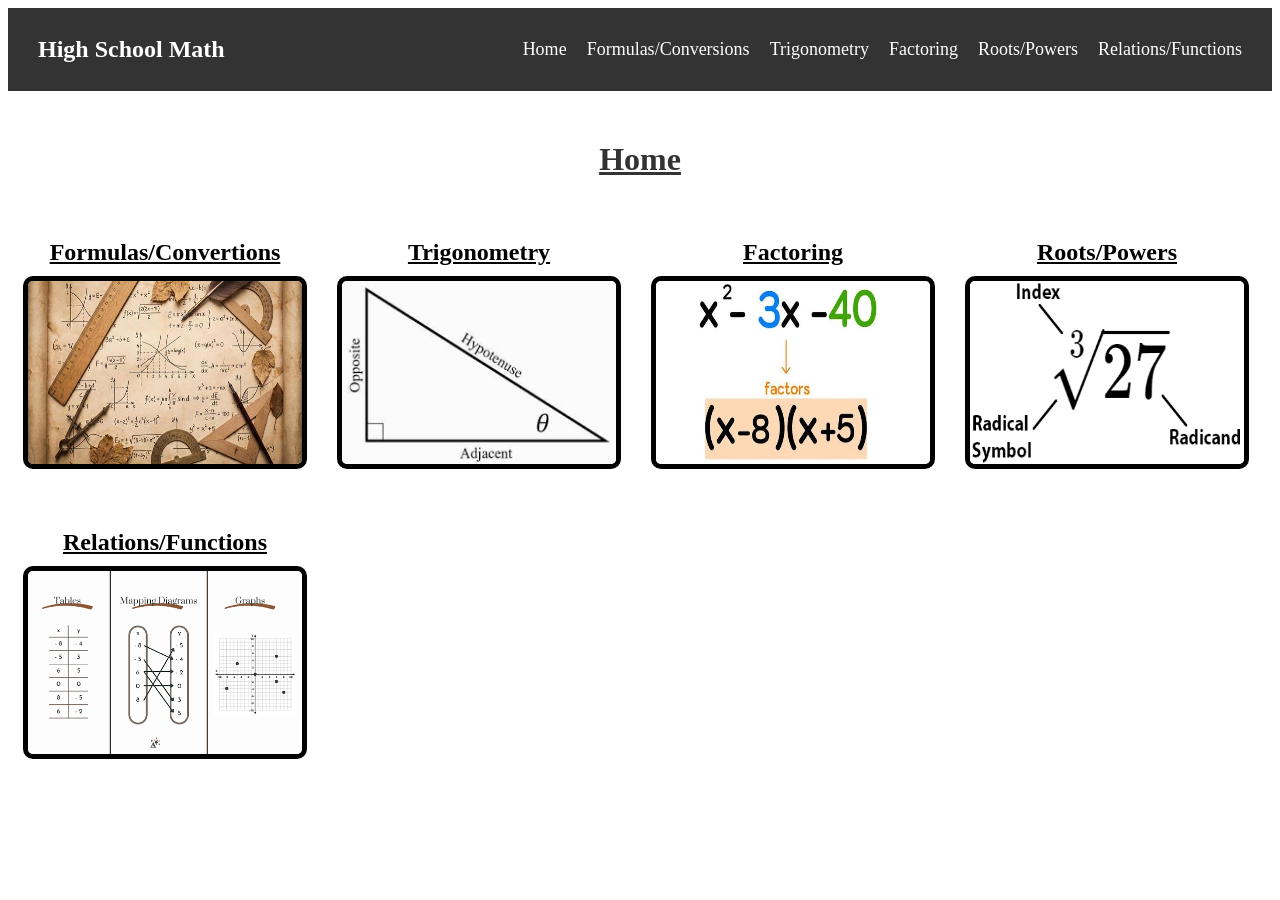
==== index.html @ 31951d25 "Fourth Commit" ====
<!DOCTYPE html>
<html lang="en">
<head>
    <meta charset="UTF-8">
    <meta name="viewport" content="width=device-width, initial-scale=1.0">
    <title>High School Math</title>
    <link rel="stylesheet" href="home style.css">
</head>
<body>
    <nav class="navbar">
        <div class="nav-title">High School Math</div>
        <ul class="nav-links">
            <li><a href="index.html">Home</a></li>
            <li><a href="pages/formulas.html">Formulas/Conversions</a></li>
            <li><a href="pages/trig.html">Trigonometry</a></li>
            <li><a href="pages/factoring.html">Factoring</a></li>
            <li><a href="pages/roots.html">Roots/Powers</a></li>
            <li><a href="pages/functions.html">Relations/Functions</a></li>
        </ul>
    </nav>
    <h1>Home</h1>
        <div id="grid">
            <a href="pages/formulas.html" class="page-links">
                <div class="unit">
                    <h2 class="unit-title">Formulas/Convertions</h2>
                        <img src="images/formulas.jpg" alt="Formulas" class="image">
                </div>
            </a>
            <a href="pages/trig.html" class="page-links">
                <div class="unit">
                    <h2 class="unit-title">Trigonometry</h2>
                        <img src="images/trig.png" alt="Trigonometry" class="image">
                </div>
            </a>
            <a href="pages/factoring.html" class="page-links">
                <div class="unit">
                    <h2 class="unit-title">Factoring</h2>
                        <img src="images/factoring.jpg" alt="Factoring" class="image">
                </div>
            </a>
            <a href="pages/roots.html" class="page-links">
                <div class="unit">
                    <h2 class="unit-title">Roots/Powers</h2>
                        <img src="images/roots.png" alt="Roots/Powers" class="image">
                </div>
            </a>
            <a href="Math Website/functions.html" class="page-links">
                <div class="unit">
                    <h2 class="unit-title">Relations/Functions</h2>
                        <img src="images/functions.png" alt="Relations/Functions" class="image">
                </div>
            </a>
        </div>
</body>
</html>
---- home style.css ----
.navbar{
    display: flex;
    justify-content: space-between;
    align-items: center;
    background-color: #333;
    padding: 15px 30px;
}
.nav-title{
    color: #fff;
    font-size: 24px;
    font-weight: bold;
}
.nav-links{
    display: flex;
    list-style: none;
}
.nav-links li{
    margin-left: 20px;
}
.nav-links a{
    color: #fff;
    text-decoration: none;
    font-size: 18px;
    transition: color 0.3s ease;
}
.nav-links a:hover{
    color: #015b20;
}
.page-links{
    width: calc(25% - 32px); 
    text-decoration: none;   
    color: inherit;          
    display: block;          
}
.unit{
    display: flex;
    flex-direction: column;
    align-items: center;
    transition: 0.4s;
}
.unit-title{
    font-weight: bold;
    margin-bottom: 10px;
    text-align: center;
    text-decoration: underline;
}
.image{
    width: 100%;
    aspect-ratio: 3/2;
    border: 5px solid #000000;
    border-radius: 10px;
}
h1{
    text-align: center;
    margin-top: 50px;
    color: #333;
    text-decoration: underline;
}
#grid{
    display: flex;
    flex-direction: row;
    flex-wrap: wrap;
    padding: 20px;
    justify-content: flex-start;
    gap: 40px;
}
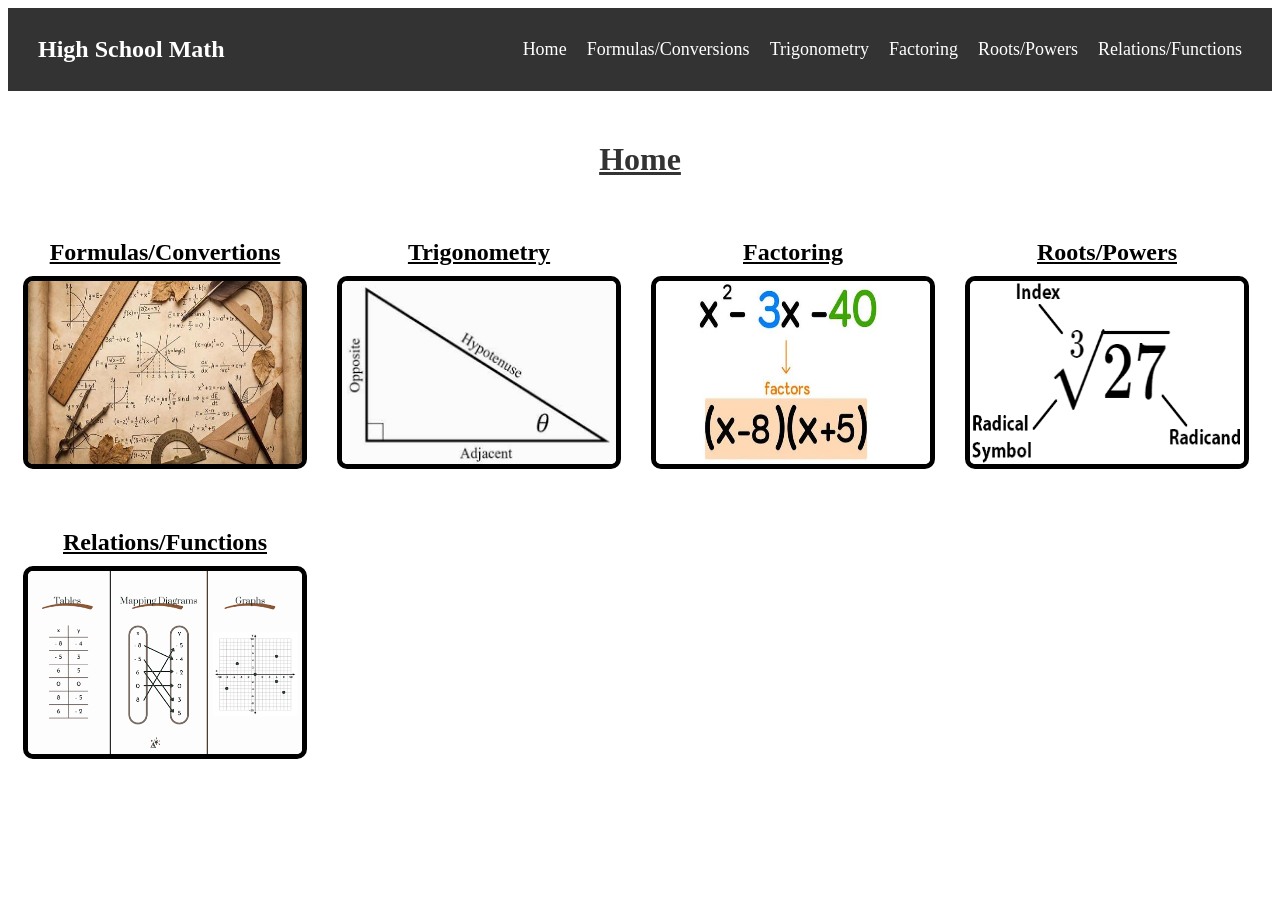
==== commit 2a79af51: "Fifth Commit" ====
--- a/index.html
+++ b/index.html
@@ -10,12 +10,12 @@
     <nav class="navbar">
         <div class="nav-title">High School Math</div>
         <ul class="nav-links">
-            <li><a href="index.html">Home</a></li>
-            <li><a href="pages/formulas.html">Formulas/Conversions</a></li>
-            <li><a href="pages/trig.html">Trigonometry</a></li>
-            <li><a href="pages/factoring.html">Factoring</a></li>
-            <li><a href="pages/roots.html">Roots/Powers</a></li>
-            <li><a href="pages/functions.html">Relations/Functions</a></li>
+            <li><a href="./index.html">Home</a></li>
+            <li><a href="./pages/formulas.html">Formulas/Conversions</a></li>
+            <li><a href="./pages/trig.html">Trigonometry</a></li>
+            <li><a href="./pages/factoring.html">Factoring</a></li>
+            <li><a href="./pages/roots.html">Roots/Powers</a></li>
+            <li><a href="./pages/functions.html">Relations/Functions</a></li>
         </ul>
     </nav>
     <h1>Home</h1>
@@ -44,7 +44,7 @@
                         <img src="images/roots.png" alt="Roots/Powers" class="image">
                 </div>
             </a>
-            <a href="Math Website/functions.html" class="page-links">
+            <a href="pages/functions.html" class="page-links">
                 <div class="unit">
                     <h2 class="unit-title">Relations/Functions</h2>
                         <img src="images/functions.png" alt="Relations/Functions" class="image">
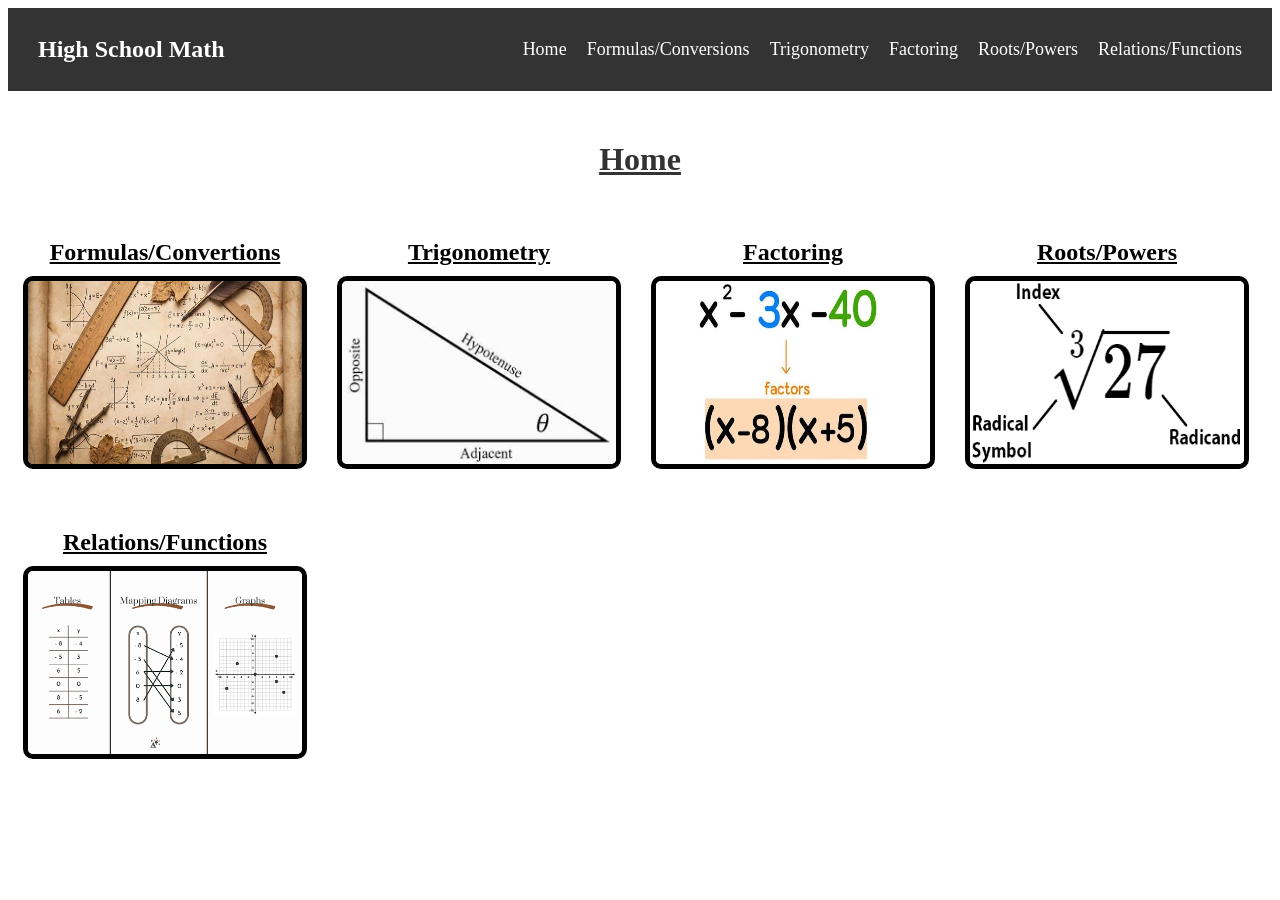
==== commit 4cc6c0bb: "Google Commit 2" ====
--- a/index.html
+++ b/index.html
@@ -3,6 +3,7 @@
 <head>
     <meta charset="UTF-8">
     <meta name="viewport" content="width=device-width, initial-scale=1.0">
+    <meta name="google-site-verification" content="hpnpEQgt2DS6PhKeqT-r3W6rYoC5s0IF-3ZyiGGUaBU" />
     <title>High School Math</title>
     <link rel="stylesheet" href="home style.css">
 </head>
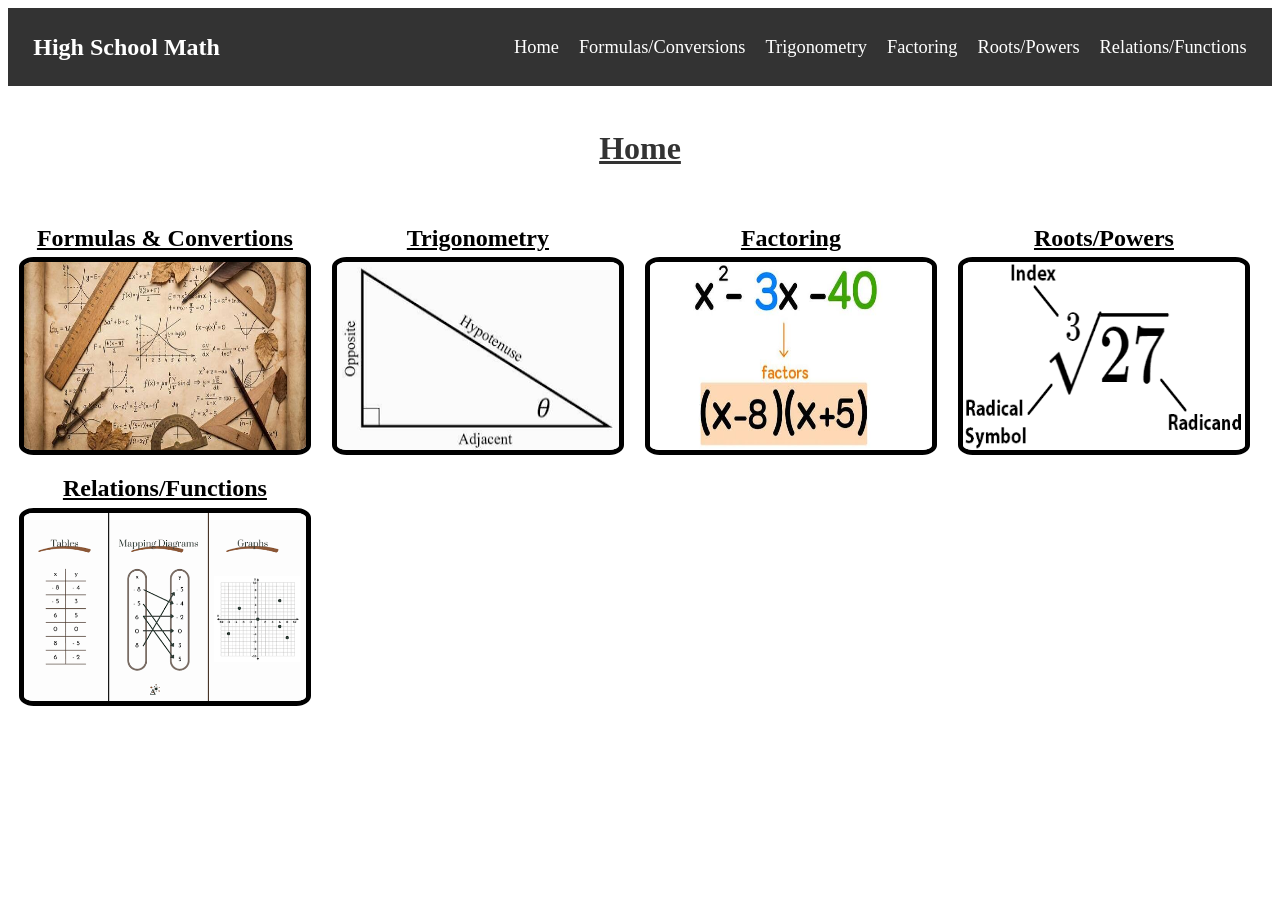
==== commit 59e33e3b: "Formulas FIx" ====
--- a/index.html
+++ b/index.html
@@ -23,7 +23,7 @@
         <div id="grid">
             <a href="pages/formulas.html" class="page-links">
                 <div class="unit">
-                    <h2 class="unit-title">Formulas/Convertions</h2>
+                    <h2 class="unit-title">Formulas & Convertions</h2>
                         <img src="images/formulas.jpg" alt="Formulas" class="image">
                 </div>
             </a>
--- a/home style.css
+++ b/home style.css
@@ -3,11 +3,11 @@
     justify-content: space-between;
     align-items: center;
     background-color: #333;
-    padding: 15px 30px;
+    padding: 1% 2%;
 }
 .nav-title{
     color: #fff;
-    font-size: 24px;
+    font-size: 150%;
     font-weight: bold;
 }
 .nav-links{
@@ -20,14 +20,18 @@
 .nav-links a{
     color: #fff;
     text-decoration: none;
-    font-size: 18px;
+    font-size: 115%;
     transition: color 0.3s ease;
 }
 .nav-links a:hover{
     color: #015b20;
 }
+
+
+
+
 .page-links{
-    width: calc(25% - 32px); 
+    width: 22.9%;
     text-decoration: none;   
     color: inherit;          
     display: block;          
@@ -40,19 +44,20 @@
 }
 .unit-title{
     font-weight: bold;
-    margin-bottom: 10px;
+    margin-bottom: 2%;
     text-align: center;
     text-decoration: underline;
+    font-size: 150%;
 }
 .image{
     width: 100%;
     aspect-ratio: 3/2;
     border: 5px solid #000000;
-    border-radius: 10px;
+    border-radius: 5%;
 }
 h1{
     text-align: center;
-    margin-top: 50px;
+    margin-top: 3.5%;
     color: #333;
     text-decoration: underline;
 }
@@ -60,7 +65,7 @@
     display: flex;
     flex-direction: row;
     flex-wrap: wrap;
-    padding: 20px;
+    padding: 1.25%;
     justify-content: flex-start;
-    gap: 40px;
+    gap: 2.5%;
 }
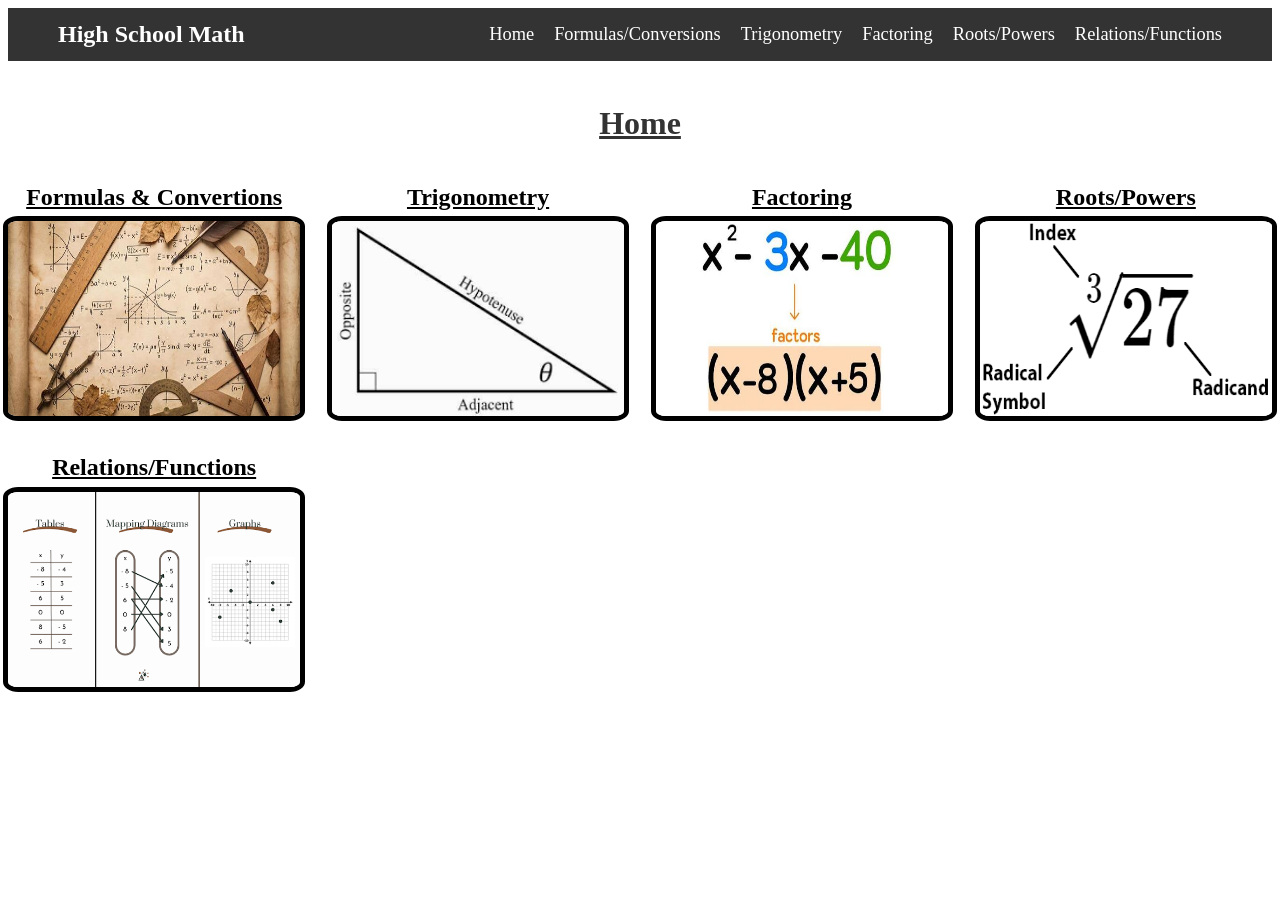
==== commit 259104af: "Hamburger Nav" ====
--- a/index.html
+++ b/index.html
@@ -6,6 +6,7 @@
     <meta name="google-site-verification" content="hpnpEQgt2DS6PhKeqT-r3W6rYoC5s0IF-3ZyiGGUaBU" />
     <title>High School Math</title>
     <link rel="stylesheet" href="home style.css">
+    <script src="script.js" defer></script>
 </head>
 <body>
     <nav class="navbar">
--- a/home style.css
+++ b/home style.css
@@ -3,19 +3,19 @@
     justify-content: space-between;
     align-items: center;
     background-color: #333;
-    padding: 1% 2%;
+    padding: 1 rem 2rem;
 }
 .nav-title{
     color: #fff;
     font-size: 150%;
     font-weight: bold;
+    margin-left: 50px;
 }
 .nav-links{
     display: flex;
     list-style: none;
-}
-.nav-links li{
-    margin-left: 20px;
+    gap: 20px;
+    margin-right: 50px;
 }
 .nav-links a{
     color: #fff;
@@ -26,12 +26,37 @@
 .nav-links a:hover{
     color: #015b20;
 }
+.hamburger {
+  display: none;
+  font-size: 24px;
+  cursor: pointer;
+}
+@media (max-width: 768px) {
+  .hamburger {
+    display: block;
+  }
+  .nav-links {
+    position: fixed;
+    top: 0;
+    right: -100%; /* Hide off-screen to the right */
+    width: 250px;
+    height: 100vh;
+    background-color: #222;
+    flex-direction: column;
+    padding-top: 60px;
+    transition: right 0.3s ease; /* Smooth slide animation */
+  }
+
+  .nav-links.active {
+    right: 0; /* Slide into view */
+  }
+}
 
 
 
 
 .page-links{
-    width: 22.9%;
+    width: 100%;
     text-decoration: none;   
     color: inherit;          
     display: block;          
@@ -62,10 +87,12 @@
     text-decoration: underline;
 }
 #grid{
-    display: flex;
-    flex-direction: row;
-    flex-wrap: wrap;
-    padding: 1.25%;
-    justify-content: flex-start;
+    display: grid;
+    grid-template-columns: repeat(4, 1fr);
     gap: 2.5%;
+}
+@media screen and (max-width: 768px) {
+  #grid {
+    grid-template-columns: 1fr; /* Changes to 1 vertical column */
+  }
 }
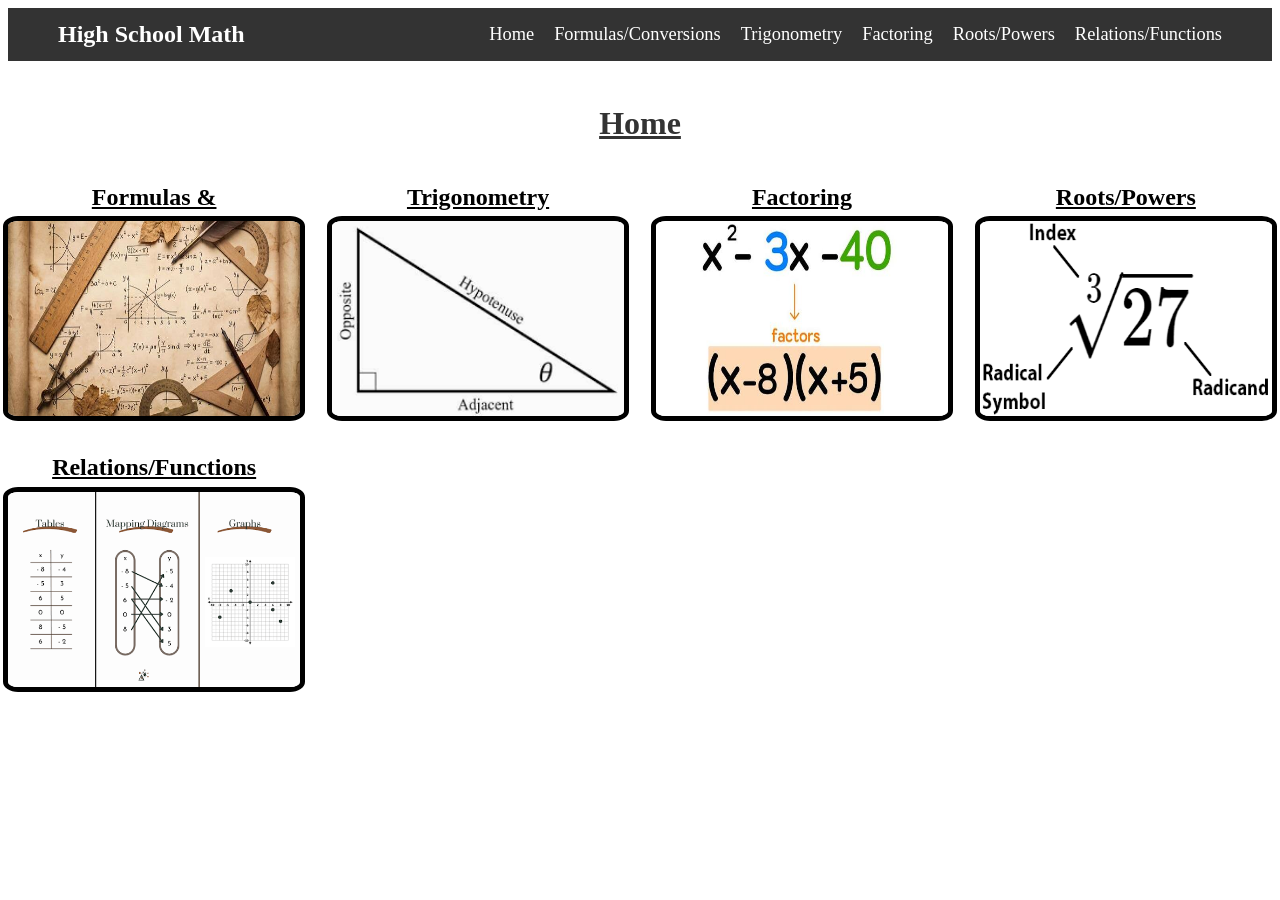
==== commit e88f1654: "Testing" ====
--- a/index.html
+++ b/index.html
@@ -6,7 +6,7 @@
     <meta name="google-site-verification" content="hpnpEQgt2DS6PhKeqT-r3W6rYoC5s0IF-3ZyiGGUaBU" />
     <title>High School Math</title>
     <link rel="stylesheet" href="home style.css">
-    <script src="script.js" defer></script>
+    <script src="./script.js" defer></script>
 </head>
 <body>
     <nav class="navbar">
@@ -19,12 +19,13 @@
             <li><a href="./pages/roots.html">Roots/Powers</a></li>
             <li><a href="./pages/functions.html">Relations/Functions</a></li>
         </ul>
+        <div class="hamburger" onclick="toggleMenu()">&#9776;</div>
     </nav>
     <h1>Home</h1>
         <div id="grid">
             <a href="pages/formulas.html" class="page-links">
                 <div class="unit">
-                    <h2 class="unit-title">Formulas & Convertions</h2>
+                    <h2 class="unit-title">Formulas & </h2>
                         <img src="images/formulas.jpg" alt="Formulas" class="image">
                 </div>
             </a>
--- a/home style.css
+++ b/home style.css
@@ -30,10 +30,14 @@
   display: none;
   font-size: 24px;
   cursor: pointer;
+  color: #fff;
+  margin-right: 30px;
 }
 @media (max-width: 768px) {
   .hamburger {
     display: block;
+    color: #fff;
+    margin-right: 30px;
   }
   .nav-links {
     position: fixed;
@@ -93,6 +97,7 @@
 }
 @media screen and (max-width: 768px) {
   #grid {
-    grid-template-columns: 1fr; /* Changes to 1 vertical column */
+    grid-template-columns: 1fr;
+    width: 90%;
   }
 }
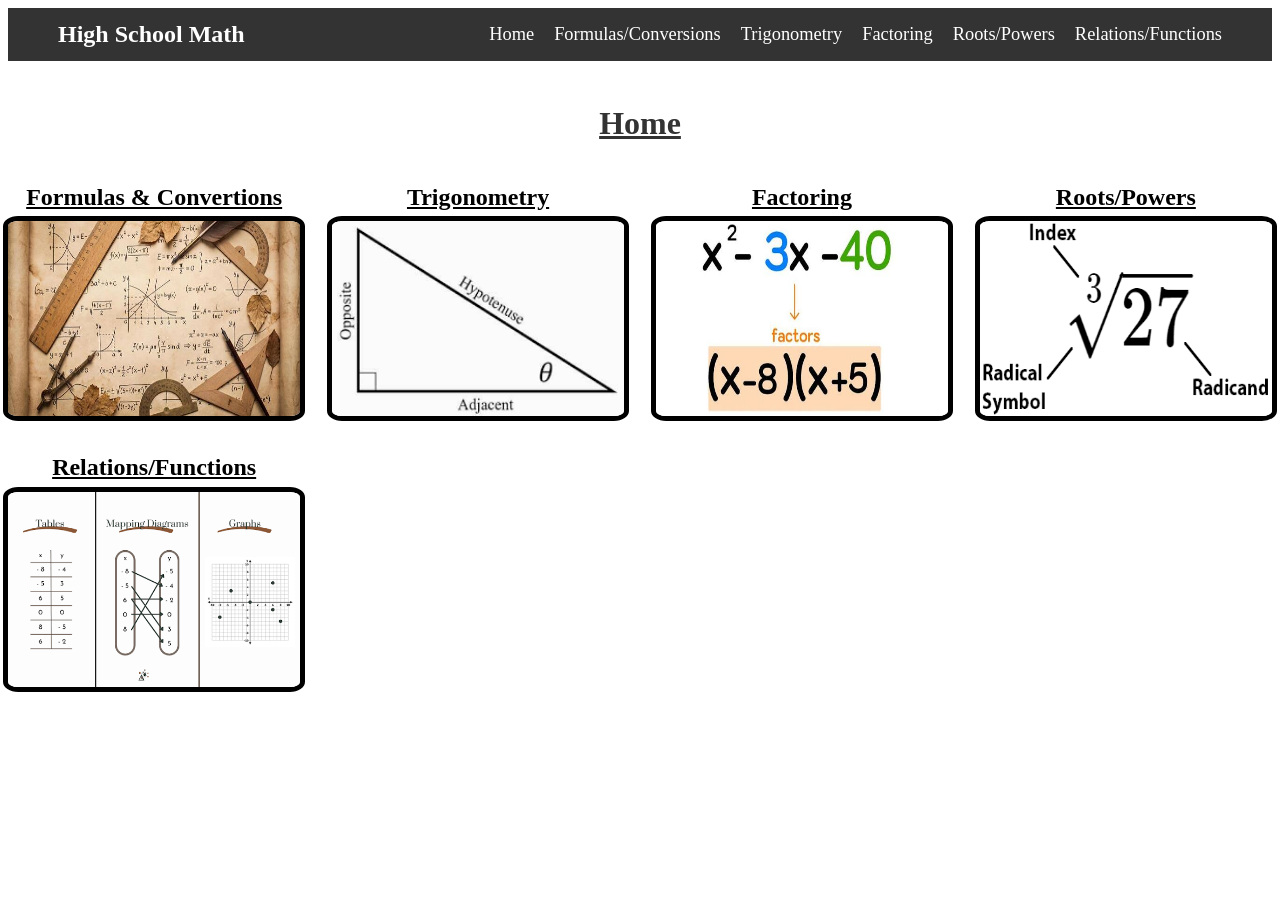
==== commit eb4fb2e9: "Test Complete" ====
--- a/index.html
+++ b/index.html
@@ -25,7 +25,7 @@
         <div id="grid">
             <a href="pages/formulas.html" class="page-links">
                 <div class="unit">
-                    <h2 class="unit-title">Formulas & </h2>
+                    <h2 class="unit-title">Formulas & Convertions</h2>
                         <img src="images/formulas.jpg" alt="Formulas" class="image">
                 </div>
             </a>
--- a/home style.css
+++ b/home style.css
@@ -98,6 +98,6 @@
 @media screen and (max-width: 768px) {
   #grid {
     grid-template-columns: 1fr;
-    width: 90%;
+    width: 50%;
   }
 }
